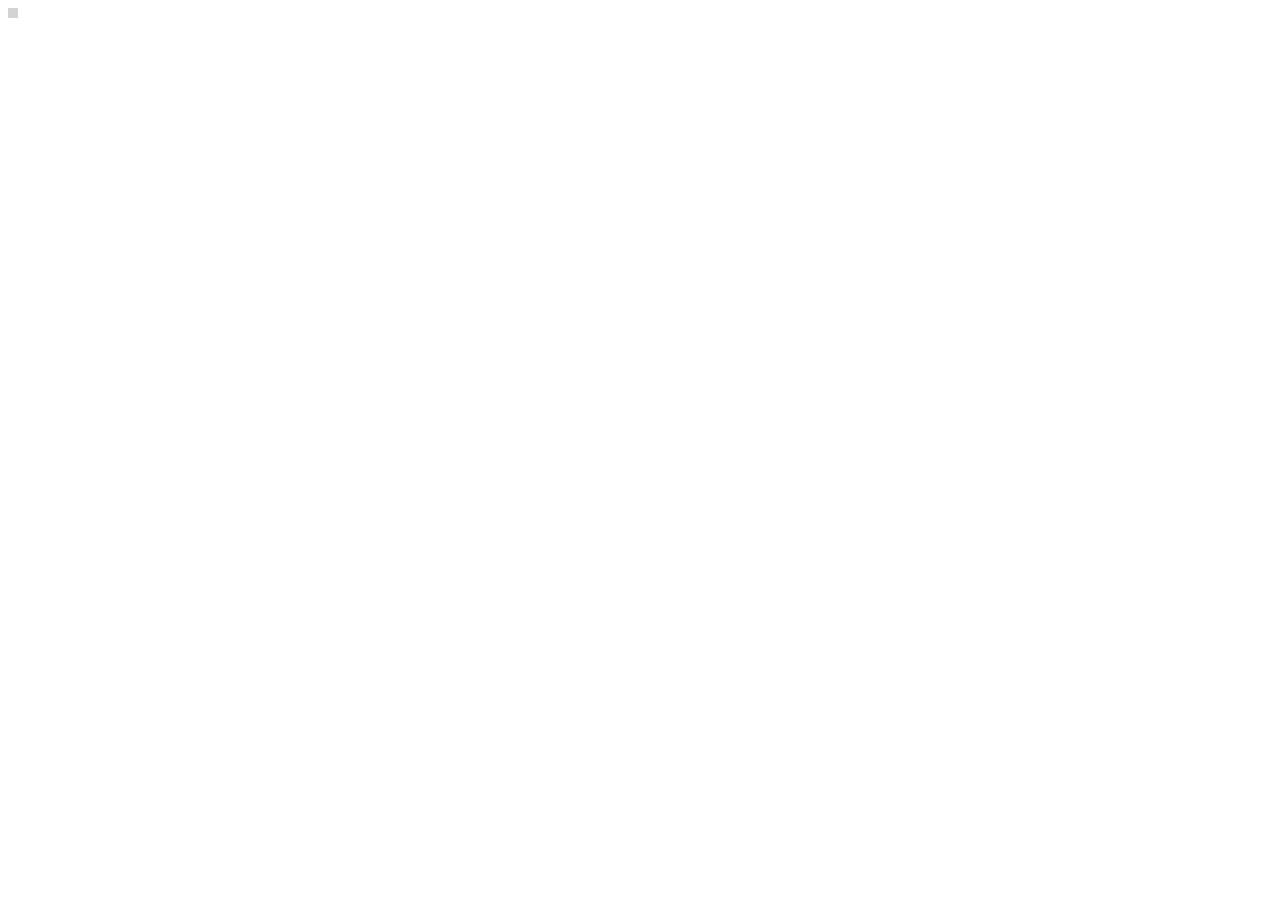
==== grid.html @ d2aeb83b "extra_graph" ====
<html lang="en">

<head>
    <meta charset="UTF-8">
    <meta name="viewport" content="width=device-width, initial-scale=1.0">
    <meta http-equiv="X-UA-Compatible" content="ie=edge">
    <title>Document</title>
    <script src="https://d3js.org/d3.v4.min.js"></script>

</head>

<body>
    <div id="grid"></div>
    <div id='tooltip' style='position:absolute;background-color:lightgray;padding:5px'></div>


    <script>



        // set the dimensions and margins of the graph
        var margin = { top: 20, right: 0, bottom: 20, left: 50 },
            width = 250 - margin.left - margin.right,
            height = 250 - margin.top - margin.bottom;


        //Read the data
        d3.csv("FillRate.csv", function (data) {

            var ugrad = data.filter(function (d) { return (d.level == 'Undergraduate'); })
            var grad = data.filter(function (d) { return (d.level == 'Graduate'); })

            ugrad = d3.nest()
                .key(function (d) { return d.Department; })
                .entries(ugrad);

            grad = d3.nest()
                .key(function (d) { return d.Department; })
                .entries(grad);


            allKeys = ugrad.map(function (d) { return d.key })


            var svg = d3.select("#grid")
                .selectAll("uniqueChart")
                .data(ugrad)
                .enter()
                .append("svg")
                .attr("width", width + margin.left + margin.right)
                .attr("height", height + margin.top + margin.bottom)
                .append("g")
                .attr("transform",
                    "translate(" + margin.left + "," + margin.top + ")");

            const tooltip = d3.select('#tooltip');
            const tooltipLine = svg.append('line');        

            // Add X axis --> it is a date format
            var x = d3.scaleBand()
                .domain(['13-14', '14-15', '15-16', '16-17', '17-18'])
                .range([0, width]);

            svg
                .append("g")
                .attr("transform", "translate(0," + height + ")")
                .call(d3.axisBottom(x).ticks(3));

            //Add Y axis
            var y = d3.scaleLinear()
                .domain([0, 100])
                .range([height, 0]);

            svg.append("g")
                .call(d3.axisLeft(y).ticks(5));

            // Draw the line
            svg
                .append("path")
                .attr("fill", "none")
                .attr("stroke", 'red')
                .attr("stroke-width", 1.9)
                .attr("d", function (d) {
                    return d3.line()
                        .x(function (d) { return x(d.year); })
                        .y(function (d) { return y(+d.percent); })
                        (d.values)
                })

            svg
                .data(grad)
                .append("path")
                .attr("fill", "none")
                .attr("stroke", 'black')
                .attr("stroke-width", 1.9)
                .attr("d", function (d) {
                    return d3.line()
                        .x(function (d) { return x(d.year); })
                        .y(function (d) { return y(+d.percent); })
                        (d.values)
                })


            // Add titles
            svg
                .append("text")
                .attr("text-anchor", "start")
                .attr("y", -5)
                .attr("x", 0)
                .text(function (d) { return (d.key) })
                .style("fill", 'black')
                .style("font-size", 16)
                .style('font-family', 'monospace')
                
       });

    </script>
</body>

</html>
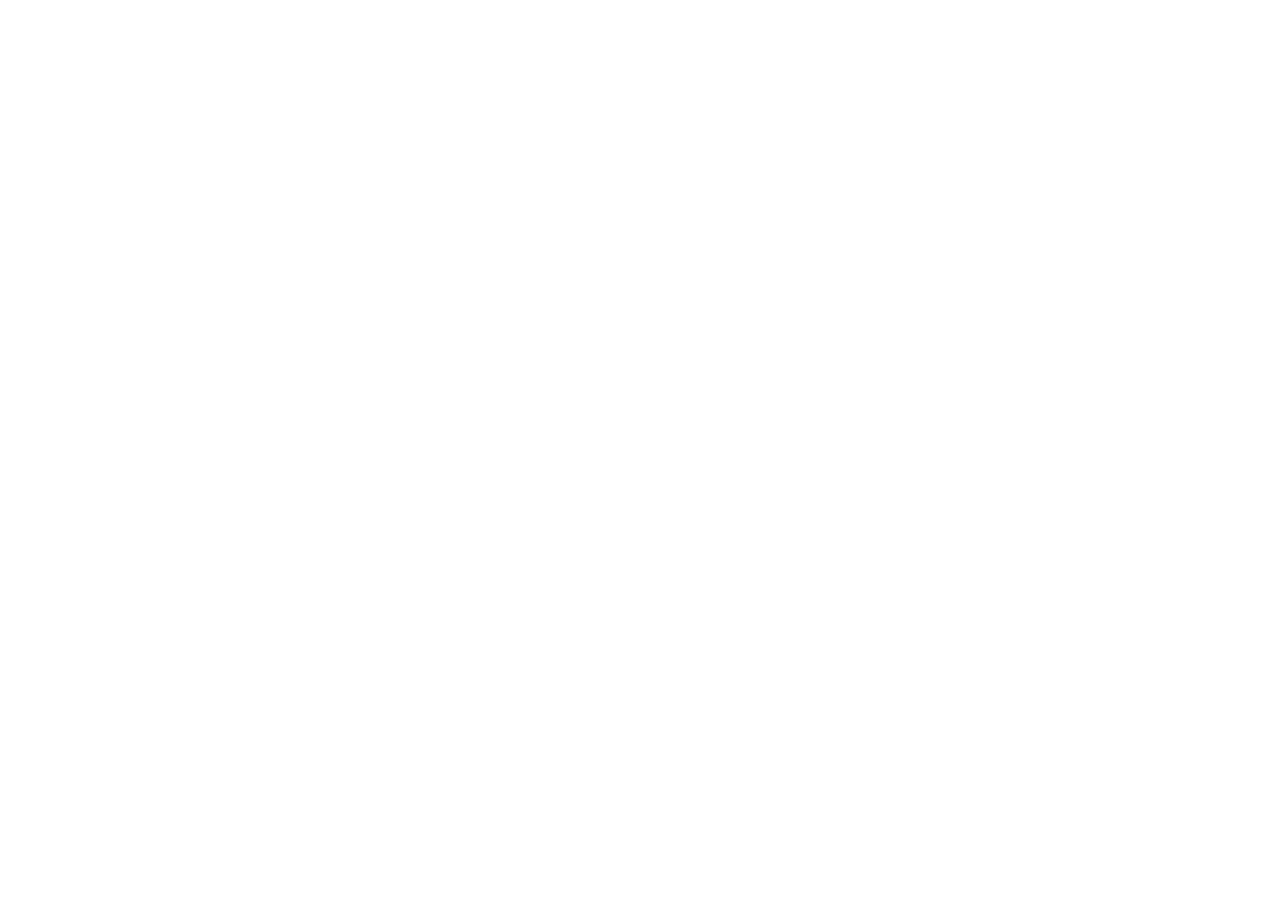
==== commit 181b4f7d: "grid fixed" ====
--- a/grid.html
+++ b/grid.html
@@ -11,18 +11,43 @@
 
 <body>
     <div id="grid"></div>
-    <div id='tooltip' style='position:absolute;background-color:lightgray;padding:5px'></div>
-
+    <style>
+        #grid{
+            width: 50%;
+            margin: auto;
+        }
+        div.tooltip {
+            position: absolute;
+            text-align: center;
+            width: 60px;
+            height: 28px;
+            padding: 2px;
+            font: 14px monospace;
+            border: 1px;
+            border-radius: 8px;
+            pointer-events: none;
+        }
+
+.axis text{
+    fill: #888787;
+}
+.axis path{
+  stroke:#888787;
+}
+.axis line{
+  stroke:#888787;
+}
+
+    </style>
 
     <script>
-
-
-
-        // set the dimensions and margins of the graph
-        var margin = { top: 20, right: 0, bottom: 20, left: 50 },
+        var margin = { top: 30, right: 20, bottom: 30, left: 20 },
             width = 250 - margin.left - margin.right,
             height = 250 - margin.top - margin.bottom;
 
+        var div = d3.select("body").append("div")
+            .attr("class", "tooltip")
+            .style("opacity", 0);
 
         //Read the data
         d3.csv("FillRate.csv", function (data) {
@@ -41,22 +66,18 @@
 
             allKeys = ugrad.map(function (d) { return d.key })
 
-
             var svg = d3.select("#grid")
                 .selectAll("uniqueChart")
                 .data(ugrad)
                 .enter()
                 .append("svg")
+                .attr('class', 'grid')
                 .attr("width", width + margin.left + margin.right)
                 .attr("height", height + margin.top + margin.bottom)
                 .append("g")
                 .attr("transform",
                     "translate(" + margin.left + "," + margin.top + ")");
 
-            const tooltip = d3.select('#tooltip');
-            const tooltipLine = svg.append('line');        
-
-            // Add X axis --> it is a date format
             var x = d3.scaleBand()
                 .domain(['13-14', '14-15', '15-16', '16-17', '17-18'])
                 .range([0, width]);
@@ -64,55 +85,142 @@
             svg
                 .append("g")
                 .attr("transform", "translate(0," + height + ")")
-                .call(d3.axisBottom(x).ticks(3));
+                .call(d3.axisBottom(x))
+                .attr("class", "axis");
 
             //Add Y axis
             var y = d3.scaleLinear()
                 .domain([0, 100])
                 .range([height, 0]);
+          
 
             svg.append("g")
-                .call(d3.axisLeft(y).ticks(5));
-
-            // Draw the line
+                .call(d3.axisLeft(y).ticks(10))//.tickSize(-width)//
+                .call(g => g.select(".domain").remove())
+                .attr("class", "axis");
+              //  .style("stroke-dasharray",("1,1"));
+
+            // Draw the line for undergrads
             svg
                 .append("path")
                 .attr("fill", "none")
-                .attr("stroke", 'red')
+                .attr("stroke", '#03a9f4')
+                .attr('id', 'ugrad')
                 .attr("stroke-width", 1.9)
                 .attr("d", function (d) {
                     return d3.line()
-                        .x(function (d) { return x(d.year); })
+                        .x(function (d) { return x(d.year)+21; })
                         .y(function (d) { return y(+d.percent); })
-                        (d.values)
+                        .curve(d3.curveMonotoneX)
+                        (d.values);
+                });
+
+            // undergrad  circles            
+            svg
+                .selectAll('.grid')
+                .data(function (d) { return d.values })
+                .enter()
+                .append("circle")
+                .attr("cx", function (d) { return x(d.year)+21 })
+                .attr("cy", function (d) { return y(+d.percent) })
+                .attr("r", 4)
+                .attr('fill', '#03a9f4')
+                .attr("stroke", "white")
+                .on("mouseover", function (d) {
+                    div.transition()
+                        .duration(200)
+                        .style("opacity", .9);
+                    div.html(d.percent + '%')
+                        .style("left", (d3.event.pageX)-25 + "px")
+                        .style("top", (d3.event.pageY - 30) + "px");
                 })
-
+                .on("mouseout", function (d) {
+                    div.transition()
+                        .duration(500)
+                        .style("opacity", 0);
+                });
+
+// label
+            svg
+                .selectAll('.grid')
+                .data(function (d) { return d.values })
+                .enter()
+                .append("text")
+                    .datum('Undergraduate')
+                    .attr("transform", 'translate(17,10)')
+                    .text('Undergraduate')
+                    .style("fill",'#03a9f4' )
+                    .style("font-size", 11)
+                    .style('font-family', 'monospace');
+
+
+
+
+            // graduate line
             svg
                 .data(grad)
                 .append("path")
                 .attr("fill", "none")
-                .attr("stroke", 'black')
+                .attr("stroke", '#8bc34a')
                 .attr("stroke-width", 1.9)
                 .attr("d", function (d) {
                     return d3.line()
-                        .x(function (d) { return x(d.year); })
+                        .x(function (d) { return x(d.year)+21; })
                         .y(function (d) { return y(+d.percent); })
+                        .curve(d3.curveMonotoneX)
                         (d.values)
+                });
+
+            // grad  circles            
+            svg
+                .selectAll('.grid')
+                .data(function (d) { return d.values })
+                .enter()
+                .append("circle")
+                .attr("cx", function (d) { return x(d.year)+21 })
+                .attr("cy", function (d) { return y(+d.percent) })
+                .attr("r", 4)
+                .attr('fill', '#8bc34a')
+                .attr("stroke", "white")
+                .on("mouseover", function (d) {
+                    div.transition()
+                        .duration(200)
+                        .style("opacity", .9);
+                    div.html(d.percent + "%")
+                        .style("left", (d3.event.pageX)-25 + "px")
+                        .style("top", (d3.event.pageY - 30) + "px");
                 })
-
+                .on("mouseout", function (d) {
+                    div.transition()
+                        .duration(500)
+                        .style("opacity", 0);
+                });
+
+             svg
+                .selectAll('.grid')
+                .data(function (d) { return d.values })
+                .enter()
+                .append("text")
+                    .datum('Grad')
+                    .attr("transform", 'translate(17,22)')
+                    .text('Graduate')
+                    .style("fill",'#8bc34a' )
+                    .style("font-size", 11)
+                    .style('font-family', 'monospace');
 
             // Add titles
             svg
                 .append("text")
                 .attr("text-anchor", "start")
-                .attr("y", -5)
+                .attr("y", -7)
                 .attr("x", 0)
                 .text(function (d) { return (d.key) })
-                .style("fill", 'black')
+                .style("fill", '#676767')
                 .style("font-size", 16)
                 .style('font-family', 'monospace')
-                
-       });
+
+
+        });
 
     </script>
 </body>
